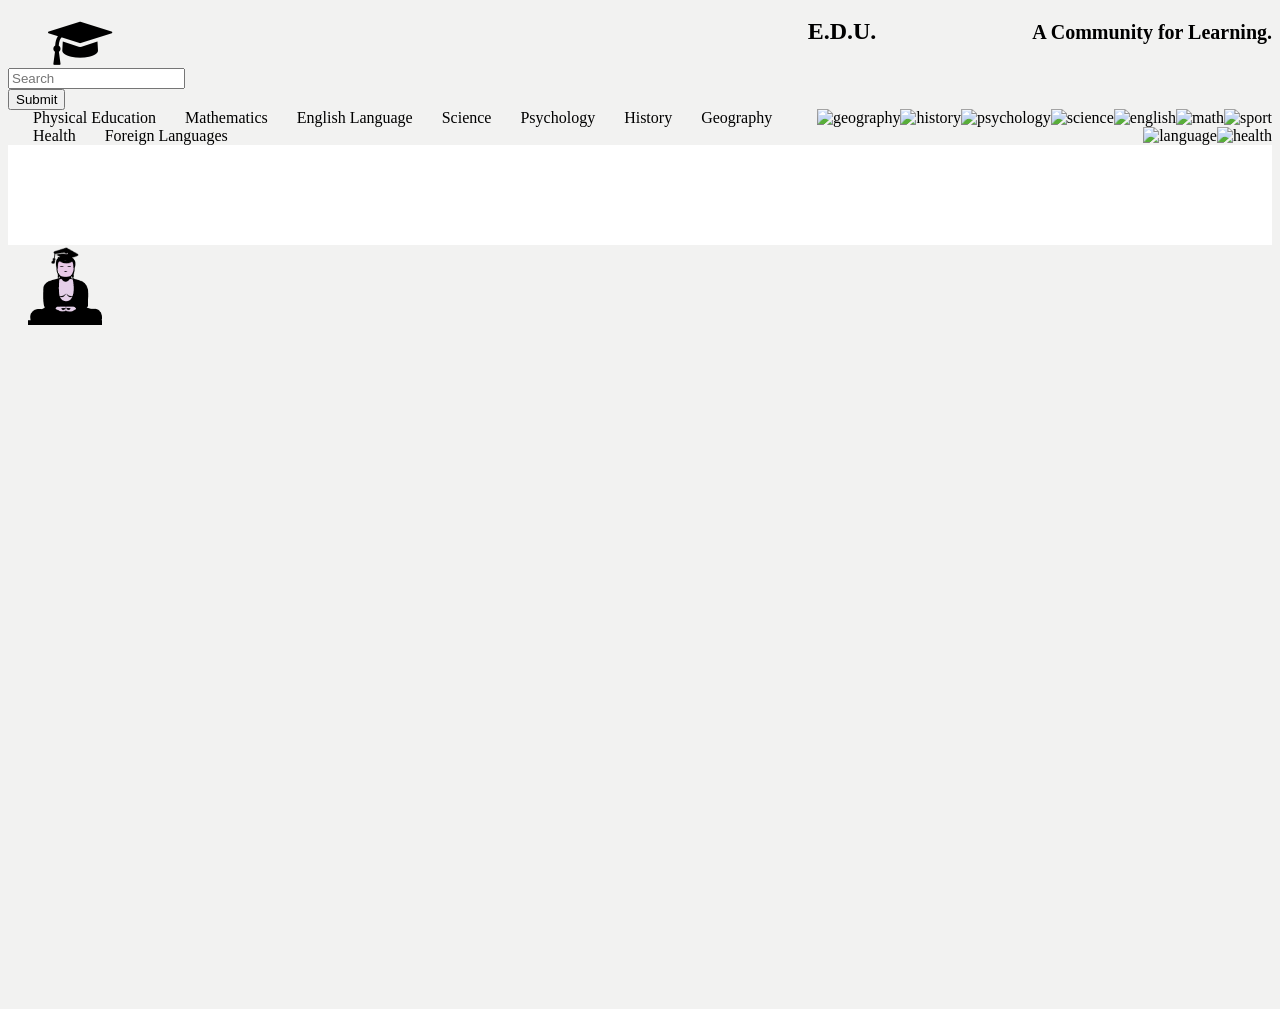
==== frontend/index.html @ f3c76e19 "added near complete frontend" ====
<!DOCTYPE html>
<html lang="en">
<head>
  <meta charset="UTF-8">
  <title>EDU</title>
  <script src="http://ajax.googleapis.com/ajax/libs/angularjs/1.3.10/angular.min.js"></script>
  <script src="http://cdnjs.cloudflare.com/ajax/libs/angular-ui-router/0.2.10/angular-ui-router.js"></script>

  <script src="app.js"></script>
  <link rel="icon" type="image/png" href="favicon.png">
  <link rel="stylesheet" href="https://maxcdn.bootstrapcdn.com/bootswatch/3.3.5/readable/bootstrap.min.css">
  <link rel="stylesheet" href="https://maxcdn.bootstrapcdn.com/font-awesome/4.4.0/css/font-awesome.min.css">
  <link rel="stylesheet" href="style.css">

</head>
<body ng-app="coderSchool" ng-controller="MainCtrl">
  <nav class="navbar navbar-default">
    <div class="container-fluid">
      <div class="navbar-header">
        <i ui-sref="home" class="fa fa-graduation-cap"></i>
        <span class="bringToMiddle"><h1>E.D.U. <span><small>A Community for Learning.</small></span></h1></span>
      </div>


      <div class="collapse navbar-collapse" id="bs-example-navbar-collapse-1">

        <form class="navbar-form navbar-right" role="search">
          <div class="form-group">
            <input type="text" class="form-control" placeholder="Search">
          </div>
          <button type="submit" class="btn btn-default">Submit</button>
        </form>

      </div>
    </div>
  </nav>
  <div class="container-fluid">
    <div class="row fullHeight">
      <div class="col-sm-3 sidebar">
        <div class="row sidebarRow">
          <div class="list-group table-of-contents">
            <a class="list-group-item" ui-sref="category" >Physical Education
              <img src="icons/football.png" alt="sport">
            </a>
            <a class="list-group-item" ui-sref="category" >Mathematics
              <img src="icons/math filled.png" alt="math">
            </a>
            <a class="list-group-item" ui-sref="#node" >English Language
              <img src="icons/book.png" alt="english">
            </a>
            <a class="list-group-item" ui-sref="#node" >Science
              <img src="icons/test tube.png" alt="science">
            </a>
            <a class="list-group-item" ui-sref="#node" >Psychology
              <img src="icons/mental state.png" alt="psychology">
            </a>
            <a class="list-group-item" ui-sref="#node" >History
              <img src="icons/museum.png" alt="history">
            </a>
            <a class="list-group-item" ui-sref="#node" >Geography
              <img src="icons/globe.png" alt="geography">
            </a>
            <a class="list-group-item" ui-sref="#node" >Health
              <img src="icons/health.png" alt="health">
            </a>
            <a class="list-group-item" ui-sref="#node" >Foreign Languages
              <img src="icons/google translate.png" alt="language">
            </a>
          </div>
        </div>
        <div class="row quoteBox">
          <div class="col-sm-12 test">
            <!-- <img src="http://www.placehold.it/300x150" alt=""> -->
          </div>
        </div>
        <!-- <div class="row karmaBox">
          <div class="col-sm-6">
            <img class="karma" src="icons/karma.png" alt="karma">
          </div>
          <div class="col-sm-6"></div>
        </div> -->


      </div>
      <div class="col-sm-9">

<!-- PRIMARY BODY CONTENT AREA -->

        <div class="row primaryBody">

          <ui-view></ui-view>
        </div>
      </div>
    </div>
    <img class="karma" src="icons/karma.png" alt="karma">
  </div>
  <!-- <footer class="footer">
    <span> thshssh</span> -->
     <!-- <div class="container"> -->
       <!-- <p class="text-muted">Place sticky footer content here.</p> -->
     <!-- </div> -->
   <!-- </footer> -->
</body>
</html>
---- frontend/style.css ----
html {
  height: 100%;
}
body {
  background-color: rgb(242, 242, 241);
  height:100%
}
/** {
  border: 1px solid red;
}*/
.container-fluid {
  height: 100%;
}
.fullHeight {
  bottom: 0;
}
.sidebar {
  margin-left: 0 !important;
  padding-left: 0;
  border-radius: 0 !important;

}
.sidebarRow {
  margin-left: 0;
}
.container-fluid {
  padding-left: 0;
}
.table-of-contents {
  margin-bottom: 0;
}

.table-of-contents a {
  padding-left: 25px;
  border-radius: 0px !important;
}
.page-header {
  text-align: center;
  margin-top: 5px;
  padding-top: 0;
}
.navbar {
  margin-bottom: -1px;
  z-index: 1;
  border-radius: 0 !important;

}
.fa {
  font-size: 50px;
  margin-left: 40px;
  margin-top: 10px;
  margin-bottom: 0;
  margin-right: 0px;
}
h1 {
  margin-left: 30px !important;
}
small {
  margin-left: 150px;
  margin-bottom: 100px !important;
}
.fa:hover {
  cursor: pointer;
}
a img {
  max-height: 25px;
  float: right;
}
.karma {
  float:left;
  position: relative;
  z-index:1;
  bottom: ;
  margin-left: 20px;
  max-height: 80px;
}
.karmaBox {
  position: relative;
  bottom: 0;
}
.footer {
  margin:0;
  background-color: orange;

}
.quoteBox {
  height: 100px;
  background-color: white;
}

.bringToMiddle {
  float: right;
  text-align: center;

}
h1 {
  margin-top: 10px;
  margin-left: 50px;
}
@media screen and (max-width: 750px) {
  small {
    display: none;
  }
  .primaryBody * {
    text-align: center;
  }
  .quoteBox {
    display: none;
  }
}
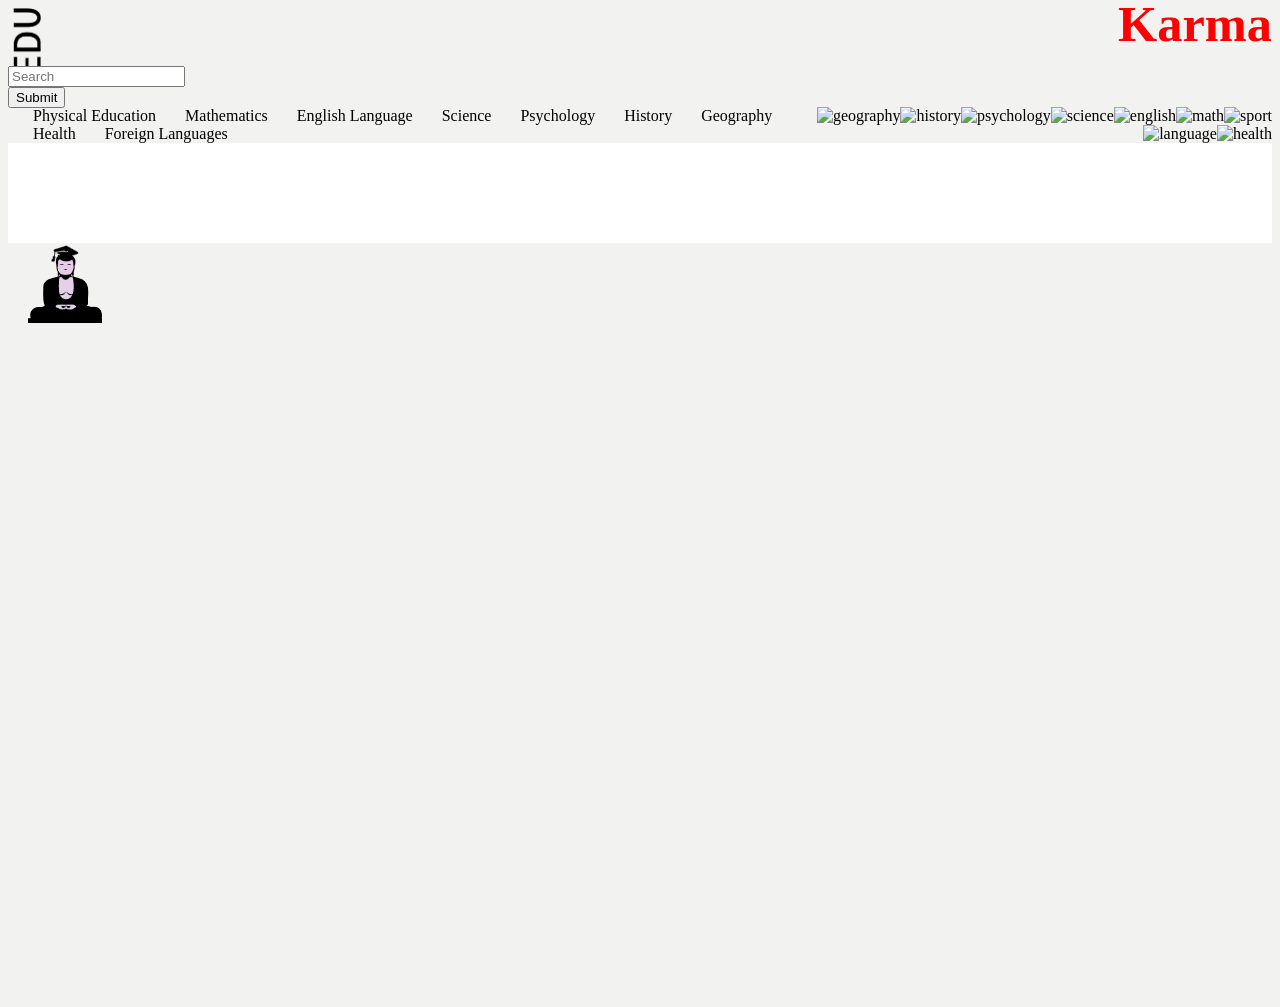
==== commit f42c2090: "changed title from icon to text" ====
--- a/frontend/index.html
+++ b/frontend/index.html
@@ -16,11 +16,12 @@
 <body ng-app="coderSchool" ng-controller="MainCtrl">
   <nav class="navbar navbar-default">
     <div class="container-fluid">
-      <div class="navbar-header">
-        <i ui-sref="home" class="fa fa-graduation-cap"></i>
-        <span class="bringToMiddle"><h1>E.D.U. <span><small>A Community for Learning.</small></span></h1></span>
+      <div class="navbar-header karmaLogo">
+        <img class="eduTitle" src="karmalogo.png" alt="EDUKarma">
+        <!-- <i ui-sref="home" class="fa fa-graduation-cap"></i> -->
+        <span class="bringToMiddle"><h1><span class="KarmaTitle">Karma</span></h1></span>
       </div>
-
+      <!-- <span><small>A Community for Learning.</small></span> -->
 
       <div class="collapse navbar-collapse" id="bs-example-navbar-collapse-1">
 
@@ -74,31 +75,31 @@
           </div>
         </div>
         <!-- <div class="row karmaBox">
-          <div class="col-sm-6">
-            <img class="karma" src="icons/karma.png" alt="karma">
-          </div>
-          <div class="col-sm-6"></div>
-        </div> -->
+        <div class="col-sm-6">
+        <img class="karma" src="icons/karma.png" alt="karma">
+      </div>
+      <div class="col-sm-6"></div>
+    </div> -->
 
 
-      </div>
-      <div class="col-sm-9">
+  </div>
+  <div class="col-sm-9">
 
-<!-- PRIMARY BODY CONTENT AREA -->
+    <!-- PRIMARY BODY CONTENT AREA -->
 
-        <div class="row primaryBody">
+    <div class="row primaryBody">
 
-          <ui-view></ui-view>
-        </div>
-      </div>
+      <ui-view></ui-view>
     </div>
-    <img class="karma" src="icons/karma.png" alt="karma">
   </div>
-  <!-- <footer class="footer">
-    <span> thshssh</span> -->
-     <!-- <div class="container"> -->
-       <!-- <p class="text-muted">Place sticky footer content here.</p> -->
-     <!-- </div> -->
-   <!-- </footer> -->
+</div>
+<img class="karma" src="icons/karma.png" alt="karma">
+</div>
+<!-- <footer class="footer">
+<span> thshssh</span> -->
+<!-- <div class="container"> -->
+<!-- <p class="text-muted">Place sticky footer content here.</p> -->
+<!-- </div> -->
+<!-- </footer> -->
 </body>
 </html>
--- a/frontend/style.css
+++ b/frontend/style.css
@@ -6,7 +6,7 @@
   height:100%
 }
 /** {
-  border: 1px solid red;
+border: 1px solid red;
 }*/
 .container-fluid {
   height: 100%;
@@ -56,7 +56,7 @@
   margin-left: 30px !important;
 }
 small {
-  margin-left: 150px;
+  margin-left: 15px;
   margin-bottom: 100px !important;
 }
 .fa:hover {
@@ -94,8 +94,8 @@
 
 }
 h1 {
-  margin-top: 10px;
-  margin-left: 50px;
+  margin-top: -13px !important;
+  margin-bottom: 0 !important;
 }
 @media screen and (max-width: 750px) {
   small {
@@ -108,3 +108,22 @@
     display: none;
   }
 }
+.KarmaTitle {
+  color: red;
+  font-size: 2.1em;
+  margin-bottom: 0;
+  margin-left: -30px;
+}
+.eduTitle {
+  max-height: 4em;
+  /*margin-top: 5px;*/
+  margin-right: 0;
+  margin-left: 5px;
+}
+.karmaLogo {
+  margin-top: 5px;
+  margin-bottom: -10px !important;
+}
+.red {
+  color: red;
+}
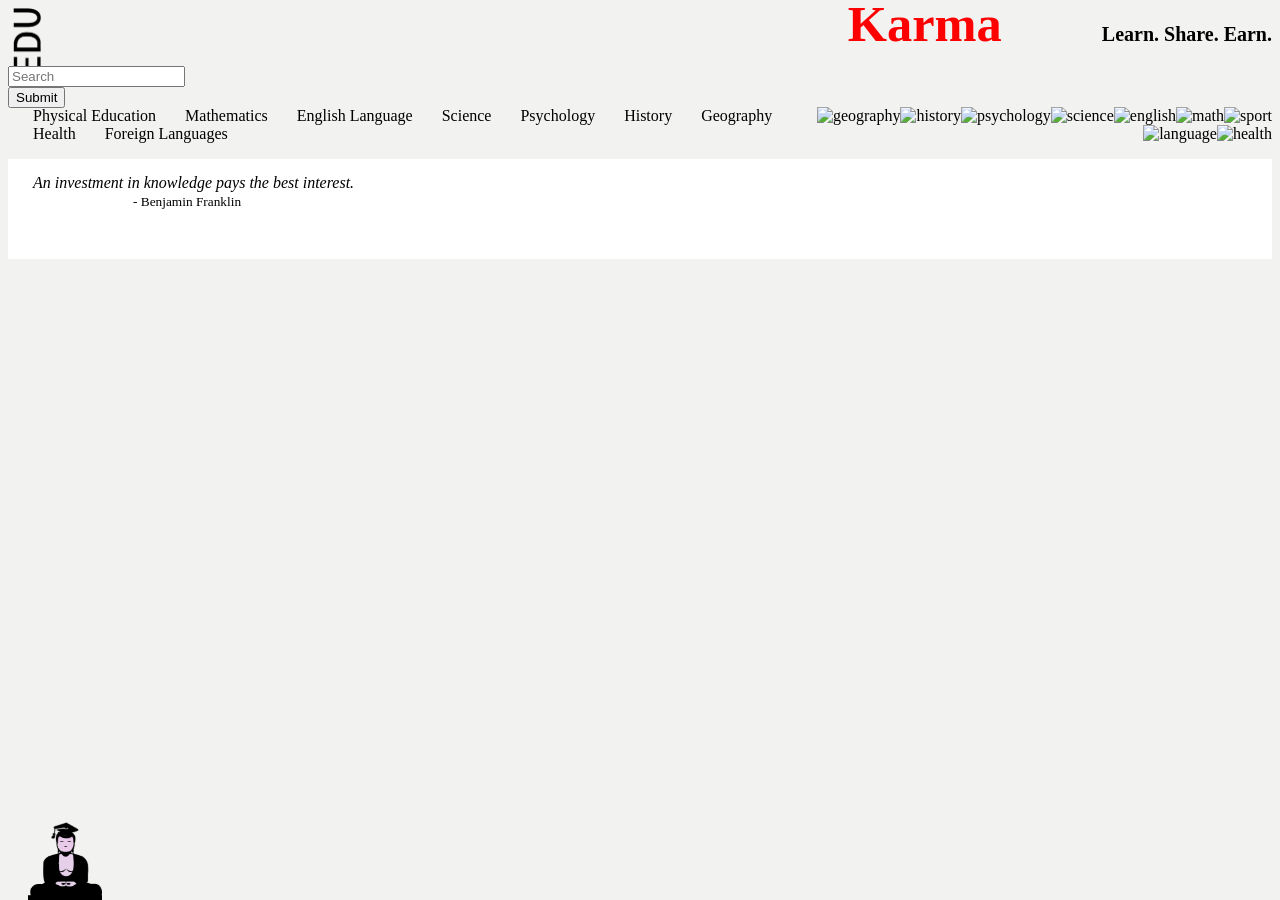
==== commit e8fc2c2b: "fixed screen size and added quotes" ====
--- a/frontend/index.html
+++ b/frontend/index.html
@@ -16,12 +16,12 @@
 <body ng-app="coderSchool" ng-controller="MainCtrl">
   <nav class="navbar navbar-default">
     <div class="container-fluid">
-      <div class="navbar-header karmaLogo">
+      <div class="navbar-header karmaLogo"  ui-sref="home">
         <img class="eduTitle" src="karmalogo.png" alt="EDUKarma">
         <!-- <i ui-sref="home" class="fa fa-graduation-cap"></i> -->
-        <span class="bringToMiddle"><h1><span class="KarmaTitle">Karma</span></h1></span>
+        <span class="bringToMiddle"><h1><span class="KarmaTitle">Karma</span><span><small>Learn. Share. Earn.</small></span></h1></span>
       </div>
-      <!-- <span><small>A Community for Learning.</small></span> -->
+
 
       <div class="collapse navbar-collapse" id="bs-example-navbar-collapse-1">
 
@@ -71,7 +71,9 @@
         </div>
         <div class="row quoteBox">
           <div class="col-sm-12 test">
-            <!-- <img src="http://www.placehold.it/300x150" alt=""> -->
+            <p class="pQuote"><i>An investment in knowledge pays the best interest.</i>
+              <br>
+              <small class="quoter">- Benjamin Franklin</small></p>
           </div>
         </div>
         <!-- <div class="row karmaBox">
@@ -93,6 +95,7 @@
     </div>
   </div>
 </div>
+
 <img class="karma" src="icons/karma.png" alt="karma">
 </div>
 <!-- <footer class="footer">
--- a/frontend/style.css
+++ b/frontend/style.css
@@ -1,9 +1,7 @@
-html {
-  height: 100%;
-}
 body {
+  position: relative;
   background-color: rgb(242, 242, 241);
-  height:100%
+  z-index: -2;
 }
 /** {
 border: 1px solid red;
@@ -18,7 +16,9 @@
   margin-left: 0 !important;
   padding-left: 0;
   border-radius: 0 !important;
-
+}
+small {
+  margin-left: 100px !important;
 }
 .sidebarRow {
   margin-left: 0;
@@ -41,7 +41,7 @@
 }
 .navbar {
   margin-bottom: -1px;
-  z-index: 1;
+  z-index: -1;
   border-radius: 0 !important;
 
 }
@@ -68,9 +68,9 @@
 }
 .karma {
   float:left;
-  position: relative;
+  position: fixed;
   z-index:1;
-  bottom: ;
+  bottom: 0;
   margin-left: 20px;
   max-height: 80px;
 }
@@ -123,7 +123,12 @@
 .karmaLogo {
   margin-top: 5px;
   margin-bottom: -10px !important;
+  cursor: pointer;
 }
 .red {
   color: red;
 }
+.pQuote {
+  padding-top: 15px;
+  padding-left: 25px;
+}
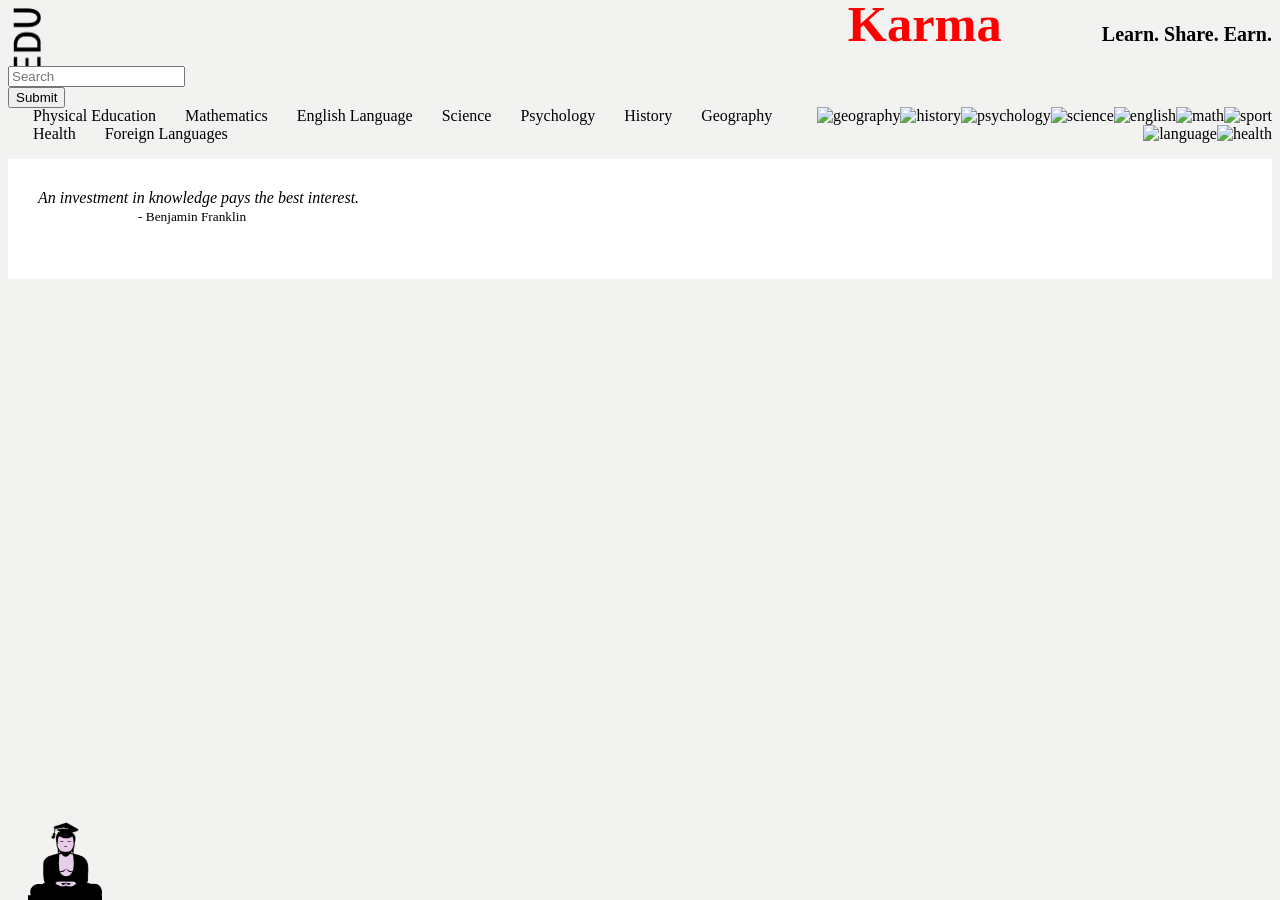
==== commit 9e705191: "added minor frontend improvements involving spacing as well as backend basic routing and express set" ====
--- a/frontend/index.html
+++ b/frontend/index.html
@@ -40,31 +40,31 @@
       <div class="col-sm-3 sidebar">
         <div class="row sidebarRow">
           <div class="list-group table-of-contents">
-            <a class="list-group-item" ui-sref="category" >Physical Education
+            <a class="list-group-item" ui-sref="category" ng-click="categoryRoute('physicalEducation')" >Physical Education
               <img src="icons/football.png" alt="sport">
             </a>
-            <a class="list-group-item" ui-sref="category" >Mathematics
+            <a class="list-group-item" ui-sref="category" ng-click="categoryRoute('math')" >Mathematics
               <img src="icons/math filled.png" alt="math">
             </a>
-            <a class="list-group-item" ui-sref="#node" >English Language
+            <a class="list-group-item" ui-sref="category" ng-click="categoryRoute('englishLanguage')">English Language
               <img src="icons/book.png" alt="english">
             </a>
-            <a class="list-group-item" ui-sref="#node" >Science
+            <a class="list-group-item" ui-sref="category" ng-click="categoryRoute('science')" >Science
               <img src="icons/test tube.png" alt="science">
             </a>
-            <a class="list-group-item" ui-sref="#node" >Psychology
+            <a class="list-group-item" ui-sref="category" ng-click="categoryRoute('psychology')" >Psychology
               <img src="icons/mental state.png" alt="psychology">
             </a>
-            <a class="list-group-item" ui-sref="#node" >History
+            <a class="list-group-item" ui-sref="category" ng-click="categoryRoute('history')" >History
               <img src="icons/museum.png" alt="history">
             </a>
-            <a class="list-group-item" ui-sref="#node" >Geography
+            <a class="list-group-item" ui-sref="category" ng-click="categoryRoute('geography')" >Geography
               <img src="icons/globe.png" alt="geography">
             </a>
-            <a class="list-group-item" ui-sref="#node" >Health
+            <a class="list-group-item" ui-sref="category" ng-click="categoryRoute('health')" >Health
               <img src="icons/health.png" alt="health">
             </a>
-            <a class="list-group-item" ui-sref="#node" >Foreign Languages
+            <a class="list-group-item" ui-sref="category" ng-click="categoryRoute('foreignLanguage')" >Foreign Languages
               <img src="icons/google translate.png" alt="language">
             </a>
           </div>
@@ -74,29 +74,33 @@
             <p class="pQuote"><i>An investment in knowledge pays the best interest.</i>
               <br>
               <small class="quoter">- Benjamin Franklin</small></p>
+            </div>
           </div>
+          <!-- <div class="row karmaBox">
+          <div class="col-sm-6">
+          <img class="karma" src="icons/karma.png" alt="karma">
         </div>
-        <!-- <div class="row karmaBox">
-        <div class="col-sm-6">
-        <img class="karma" src="icons/karma.png" alt="karma">
-      </div>
-      <div class="col-sm-6"></div>
-    </div> -->
+        <div class="col-sm-6"></div>
+      </div> -->
 
 
-  </div>
-  <div class="col-sm-9">
+    </div>
+    <div class="col-sm-9">
 
-    <!-- PRIMARY BODY CONTENT AREA -->
+      <!-- PRIMARY BODY CONTENT AREA -->
 
-    <div class="row primaryBody">
+      <div class="row primaryBody">
 
-      <ui-view></ui-view>
+        <ui-view></ui-view>
+      </div>
     </div>
   </div>
-</div>
 
-<img class="karma" src="icons/karma.png" alt="karma">
+
+
+  <div>
+    <img class="karma" src="icons/karma.png" alt="karma" ng-click="pointDisplay()">
+  </div>
 </div>
 <!-- <footer class="footer">
 <span> thshssh</span> -->
--- a/frontend/style.css
+++ b/frontend/style.css
@@ -73,6 +73,14 @@
   bottom: 0;
   margin-left: 20px;
   max-height: 80px;
+  cursor: pointer;
+}
+.clickSign {
+  position: relative;
+  z-index: 1;
+  margin-left: 84px;
+  margin-top: 13px;
+  display: none;
 }
 .karmaBox {
   position: relative;
@@ -84,7 +92,7 @@
 
 }
 .quoteBox {
-  height: 100px;
+  height: 120px;
   background-color: white;
 }
 
@@ -129,6 +137,26 @@
   color: red;
 }
 .pQuote {
-  padding-top: 15px;
-  padding-left: 25px;
+  padding-top: 30px;
+  padding-left: 30px;
 }
+.pointPanel {
+  position: fixed;
+  bottom: 0;
+  border-radius: 5px;
+  width: 250px;
+  height: 35px;
+  border: 1px solid black;
+  background-color: rgb(41, 41, 41);
+  margin-left: 5%;
+  margin-bottom: 5px;
+  display: none;
+}
+.pointPanel p {
+  padding-left: 50px;
+  margin-top: 4px;
+  color: silver;
+}
+.pointPanel span {
+  color: red;
+}
